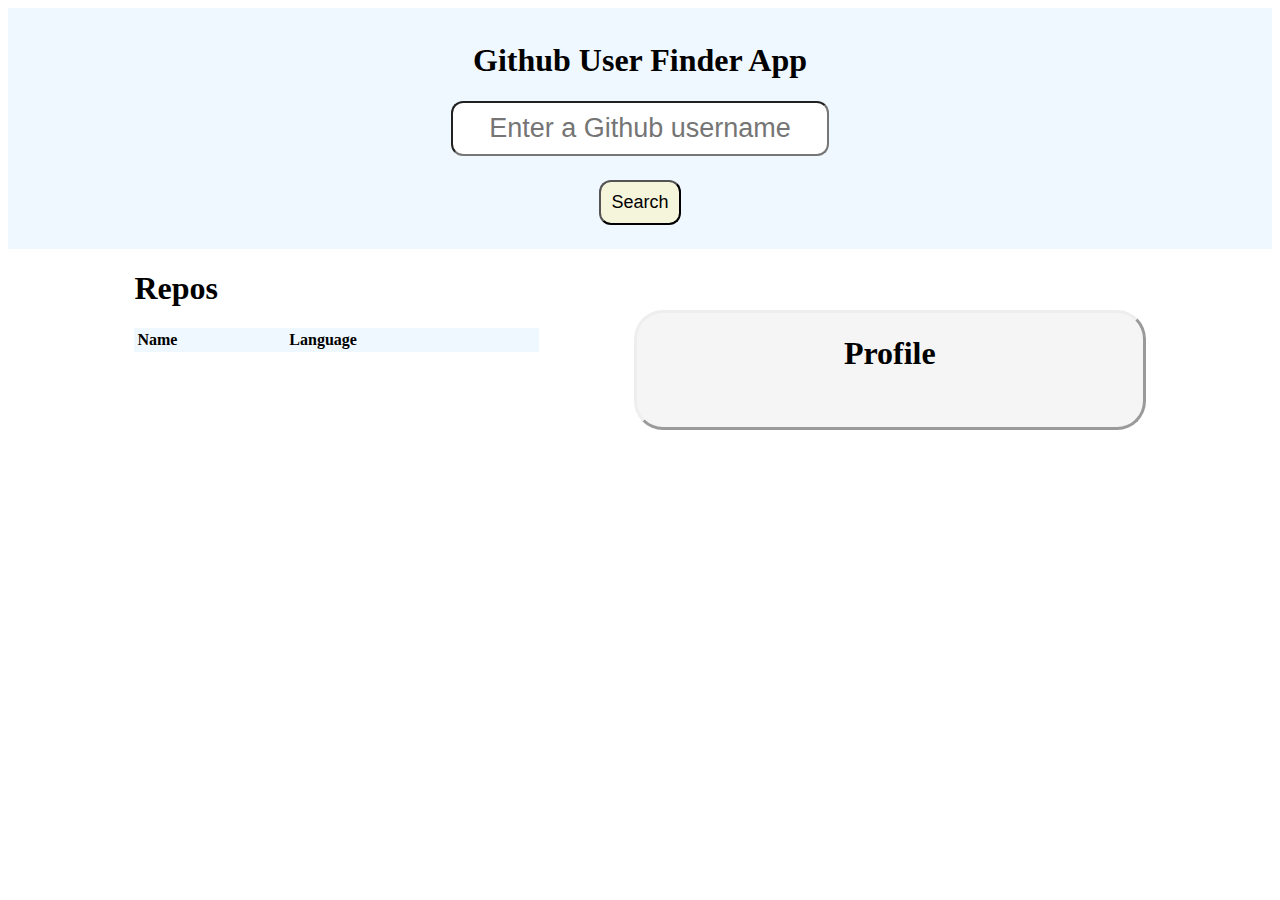
==== index.html @ 179cc956 "reordered folders" ====
<!DOCTYPE html>
<html>
   <head>
      <title> 
         Github User Finder
      </title>
      <script src ="script.js"></script>
      <link rel="stylesheet" href="style.css">
      <script src="http://ajax.googleapis.com/ajax/libs/jquery/1.9.1/jquery.min.js"></script>

   </head>
   <body>
   

         <div id="searchDiv" >
            <h1 class="title"> Github User Finder App</h1>
            <input id="username" value="" type="text" placeholder="Enter a Github username"> 
            
            <br>
            <button id="button" onclick="getUserProfile();">Search</button>
         </div>
         

         <div class="container"> 
        
           
         <div id="profileDiv" >
            <h1 id="profileTitle"> Profile </h1>
            <img id="avatar_url" style="width: 30%; border-radius: 40%;" />
            <p id="name" ></p>
            <p id="bio"></p>
            <p id="location"></p>
            <p id="repos"></p>
            <a href id="url"> </a>
            
         </div>


         <div >
            <h1 id="title"> Repos </h1>
            
               <table class="repoDiv">
                 <thead>
                   <tr>
                     
                     <th>Name</th>
                    <th>Language</th>
                     
                    
                   </tr>
                 </thead>
                 <tbody id="tableBody">
                   
                 </tbody>
               </table>
             
            
         </div>
         

      </div>

   </body>
</html>
---- style.css ----
#searchDiv{
    padding-top: 1%;
    text-align: center;
    background-color: aliceblue;
}

#username{
    font-size: 27px;
    padding: 10px;
    border-radius: 12px;
    text-align: center;
}

#button{
    font-size: 18px;
    padding: 10px;
    border-radius: 12px;
    margin: 24px;
    background-color: beige;
}

#profileDiv{
    width: 50%;
    float: right;
    text-align: center;
    margin-top: 4%;
    border-style: outset;
    border-radius: 29px;
    background-color: whitesmoke;
}

.repoDiv{
    width: 40%;
    float: left;
    text-align: left;
    background-color: aliceblue;
}

.container{
    width: 80%;
    display: block;
    margin:auto;
    font-family:cursive
}
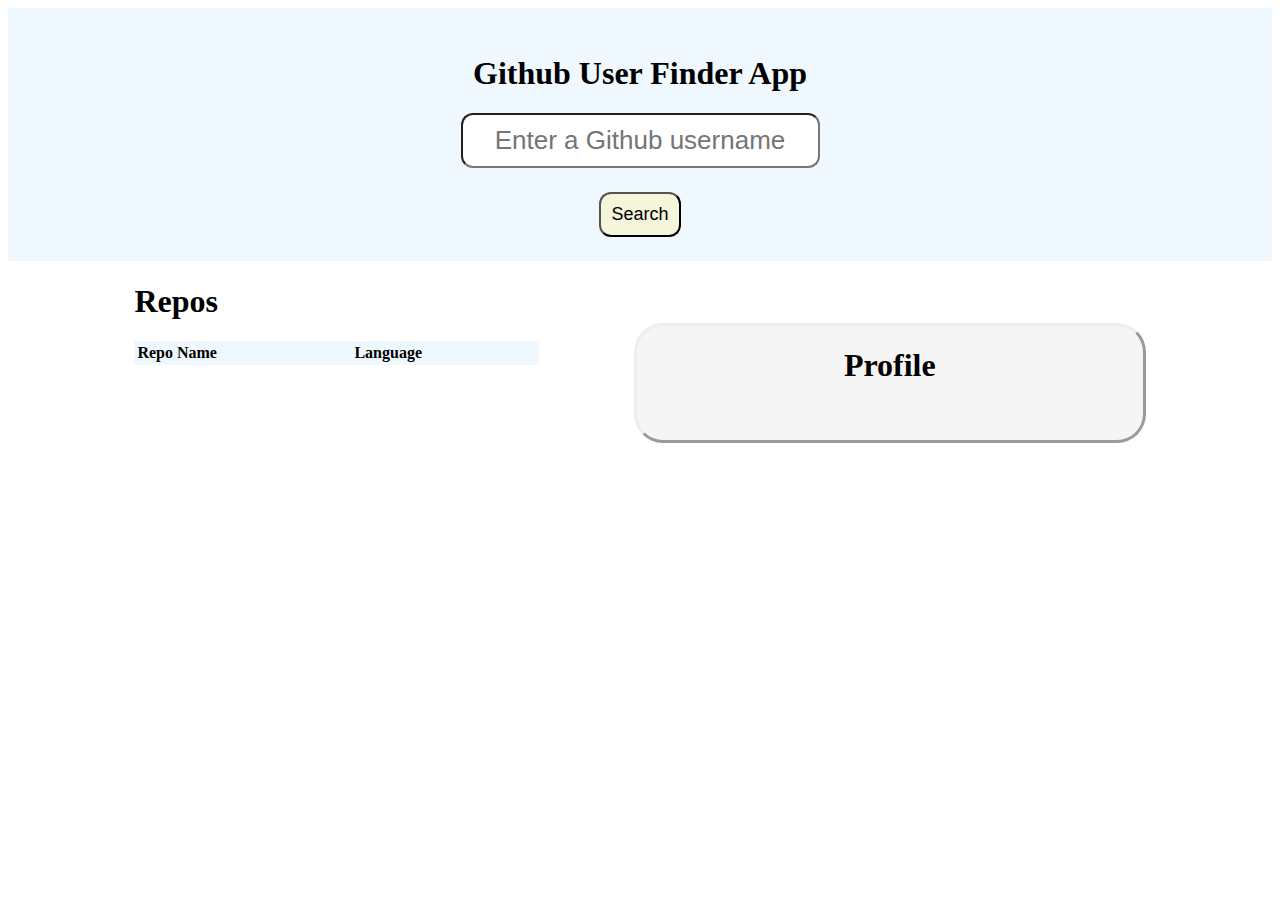
==== commit 39b0607b: "renamed text" ====
--- a/index.html
+++ b/index.html
@@ -43,7 +43,7 @@
                  <thead>
                    <tr>
                      
-                     <th>Name</th>
+                     <th>Repo Name</th>
                     <th>Language</th>
                      
                     
--- a/style.css
+++ b/style.css
@@ -1,11 +1,11 @@
 #searchDiv{
-    padding-top: 1%;
+    padding-top: 2%;
     text-align: center;
     background-color: aliceblue;
 }
 
 #username{
-    font-size: 27px;
+    font-size: 26px;
     padding: 10px;
     border-radius: 12px;
     text-align: center;
